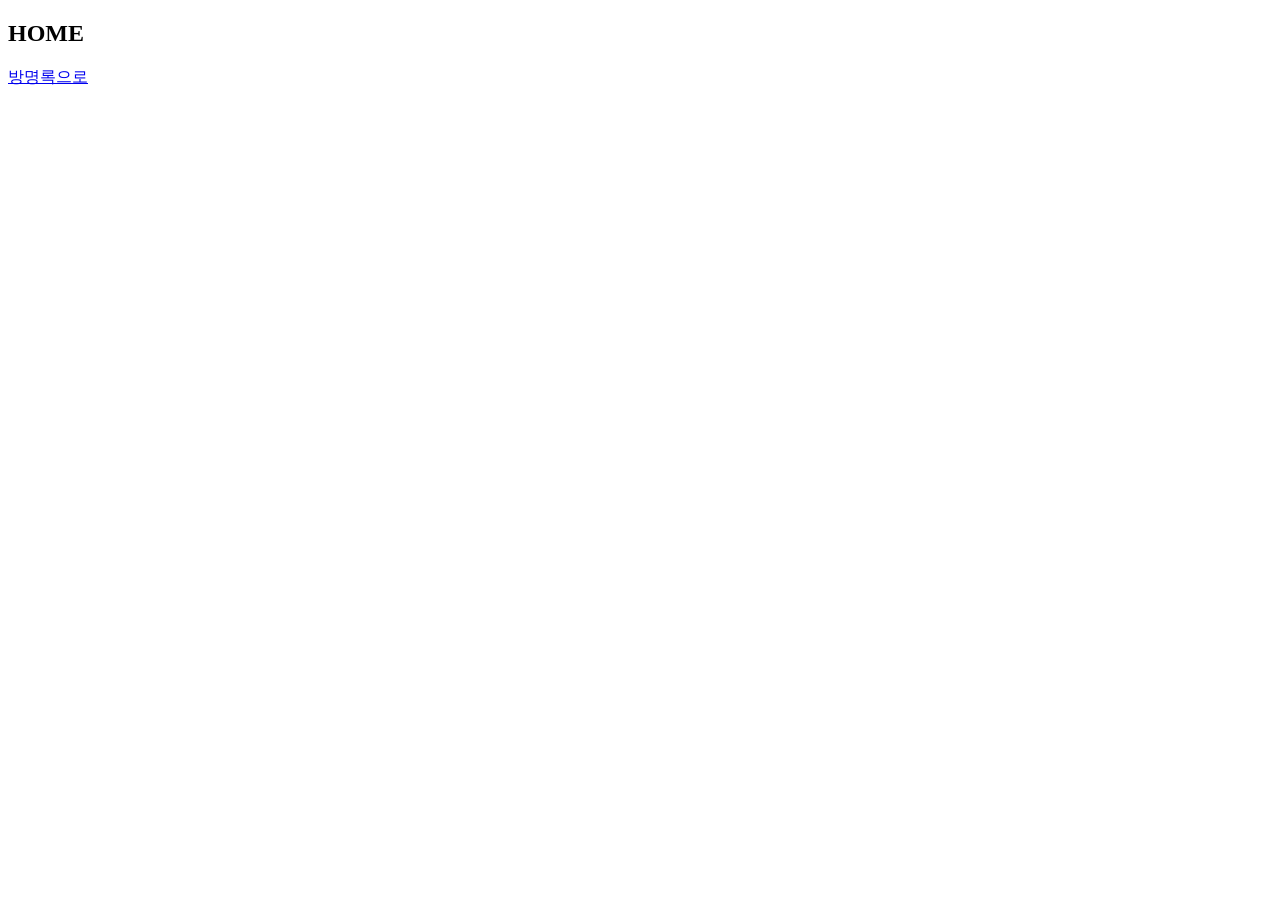
==== src/main/resources/static/index.html @ 7a2f2b6a "first commit" ====
<!DOCTYPE html>
<html lang="en">
<head>
    <meta charset="UTF-8">
    <title>Title</title>
</head>
<body>
    <h2>HOME</h2>
    <div><a href="hhtp://localhost:9090/visitMain.html">방명록으로</a> </div>
</body>
</html>
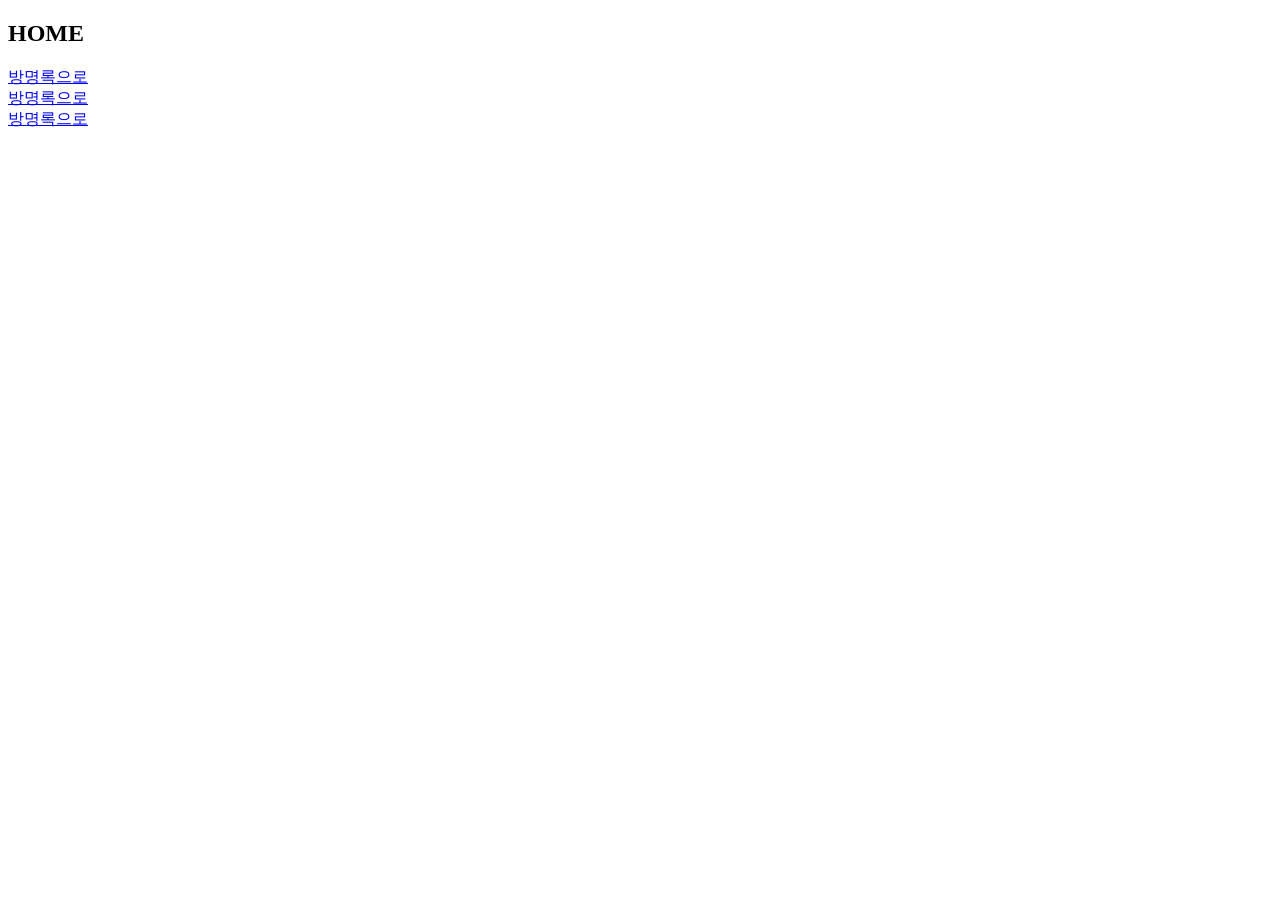
==== commit 98377e37: "수정" ====
--- a/src/main/resources/static/index.html
+++ b/src/main/resources/static/index.html
@@ -6,6 +6,8 @@
 </head>
 <body>
     <h2>HOME</h2>
-    <div><a href="hhtp://localhost:9090/visitMain.html">방명록으로</a> </div>
+    <div><a href="http://localhost:9090/visitorMain.html">방명록으로</a> </div>
+    <div><a href="/visitorMain.html">방명록으로</a> </div>
+    <div><a href="visitorMain.html">방명록으로</a> </div>
 </body>
 </html>
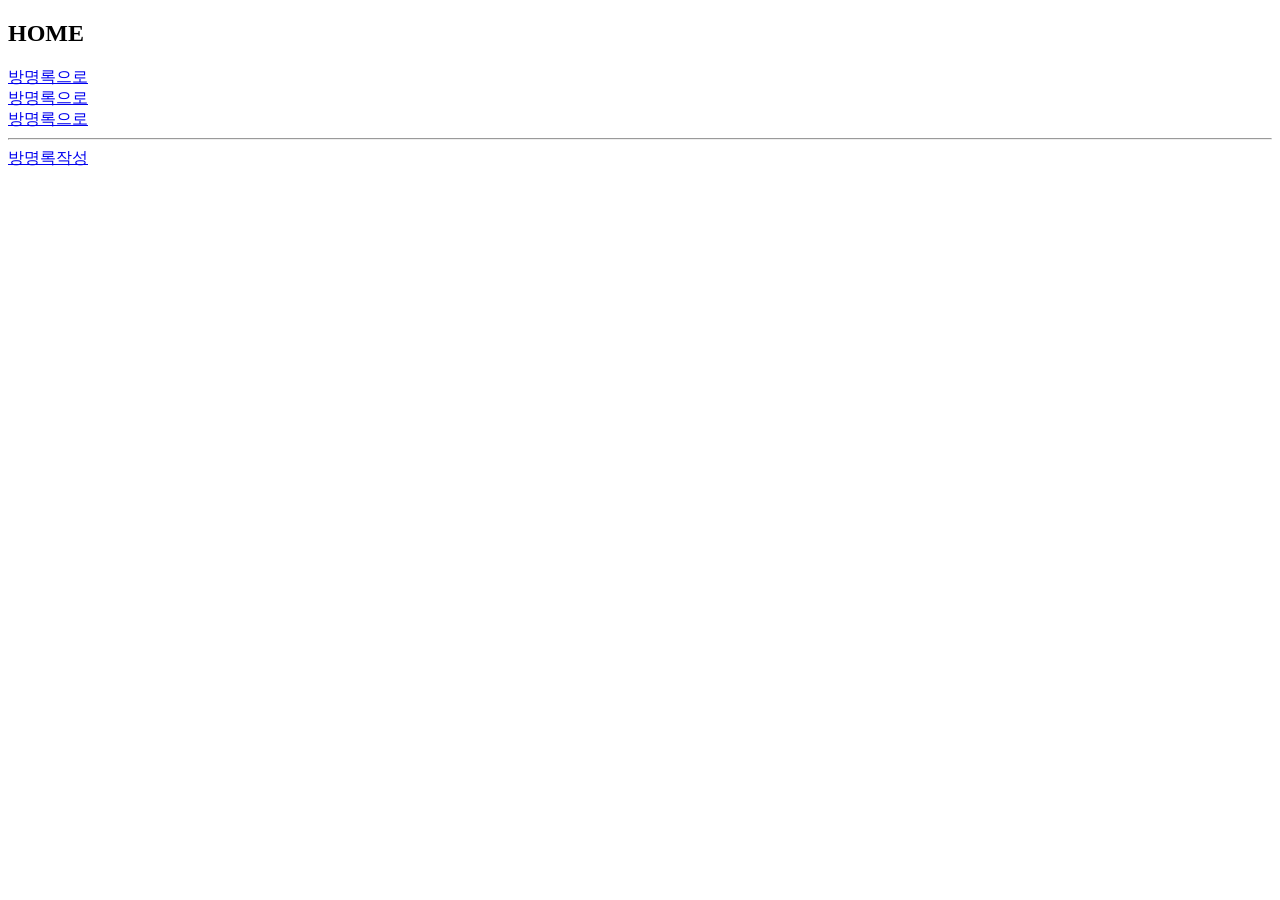
==== commit f69228f9: "15일 리스트" ====
--- a/src/main/resources/static/index.html
+++ b/src/main/resources/static/index.html
@@ -9,5 +9,8 @@
     <div><a href="http://localhost:9090/visitorMain.html">방명록으로</a> </div>
     <div><a href="/visitorMain.html">방명록으로</a> </div>
     <div><a href="visitorMain.html">방명록으로</a> </div>
+    <hr>
+    <div><a href="visitorForm.html">방명록작성</a> </div>
+
 </body>
 </html>
